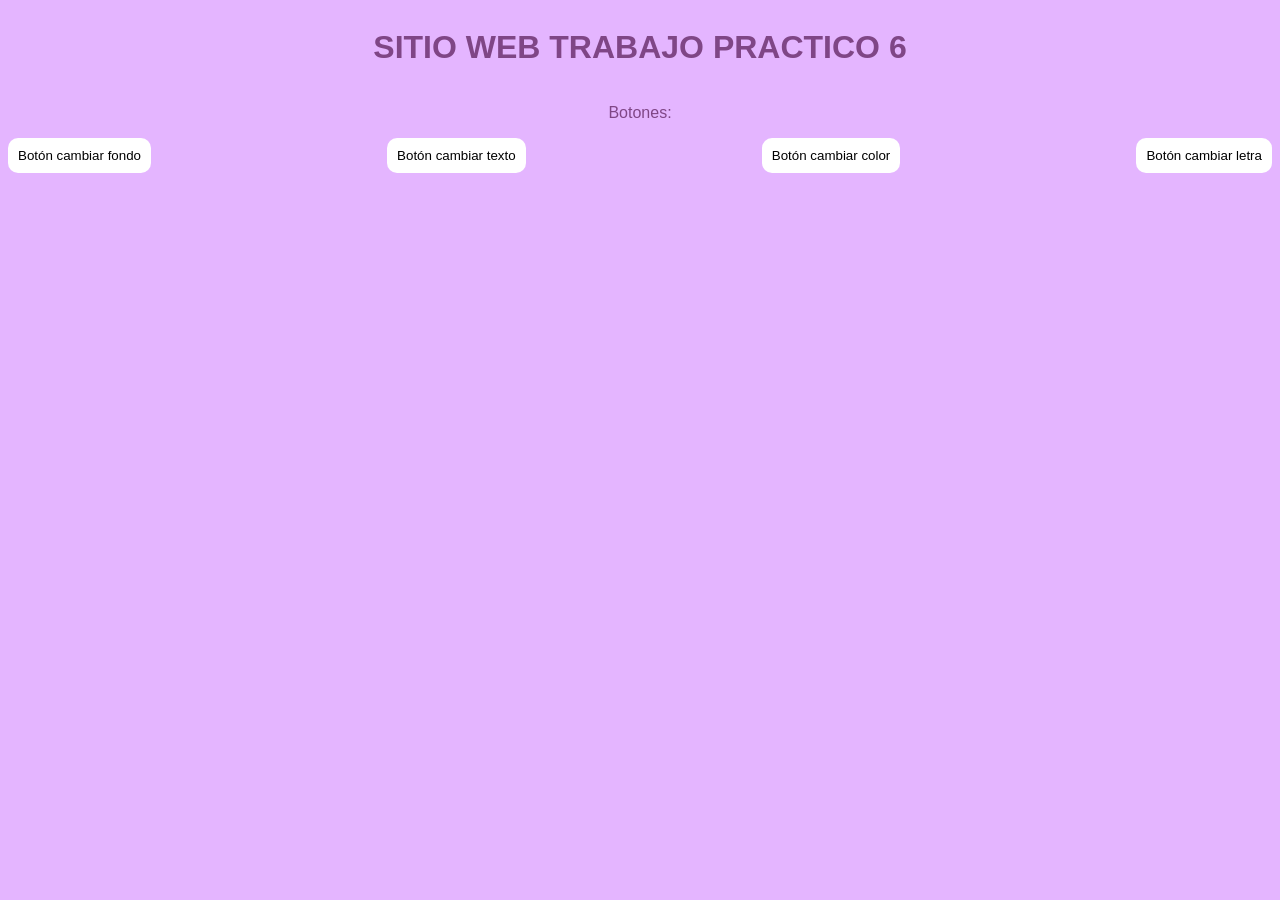
==== TP6/index.html @ 24fe09dc "25/06" ====
<!DOCTYPE html>
<html lang="en">

<head>
    <meta charset="UTF-8">
    <meta http-equiv="X-UA-Compatible" content="IE=edge">
    <meta name="viewport" content="width=device-width, initial-scale=1.0">
    <title>Document</title>
</head>
<link rel="stylesheet" href="style.css">
<link:app class="js"></link:app>

<body>

    <h1> SITIO WEB TRABAJO PRACTICO 6</h1>
    <P>Botones:</P>
    <div class="caja1">

        <button>Botón cambiar fondo</button>
        <button>Botón cambiar texto</button>
        <button>Botón cambiar color </button>
        <button>Botón cambiar letra </button>

    </div>



</body>

</html>
---- TP6/style.css ----
body{
    background-color: rgb(228, 181, 255);
    color: rgb(127, 70, 134);
    font-family: Arial, Helvetica, sans-serif;
    display: flex;
    flex-direction: column;
    justify-content: center;
    align-items: center;

}

#caja1{
flex-direction: row;
display: flex;
justify-content: space-between;
width: 100%;

}

text{
    font-size: 15px;
    color: beige;
}


button{
background-color:white ;
color: black;
padding: 10px;
border: none;
border-radius: 10px;
transition: 0.3s;
}

button:hover{
    background-color: rgb(58, 28, 94);
    color: white;
    transform: scale(1.3);
    rotate: 4deg;

}
div{
display: flex;
justify-content: space-between;
width: 100%;

}
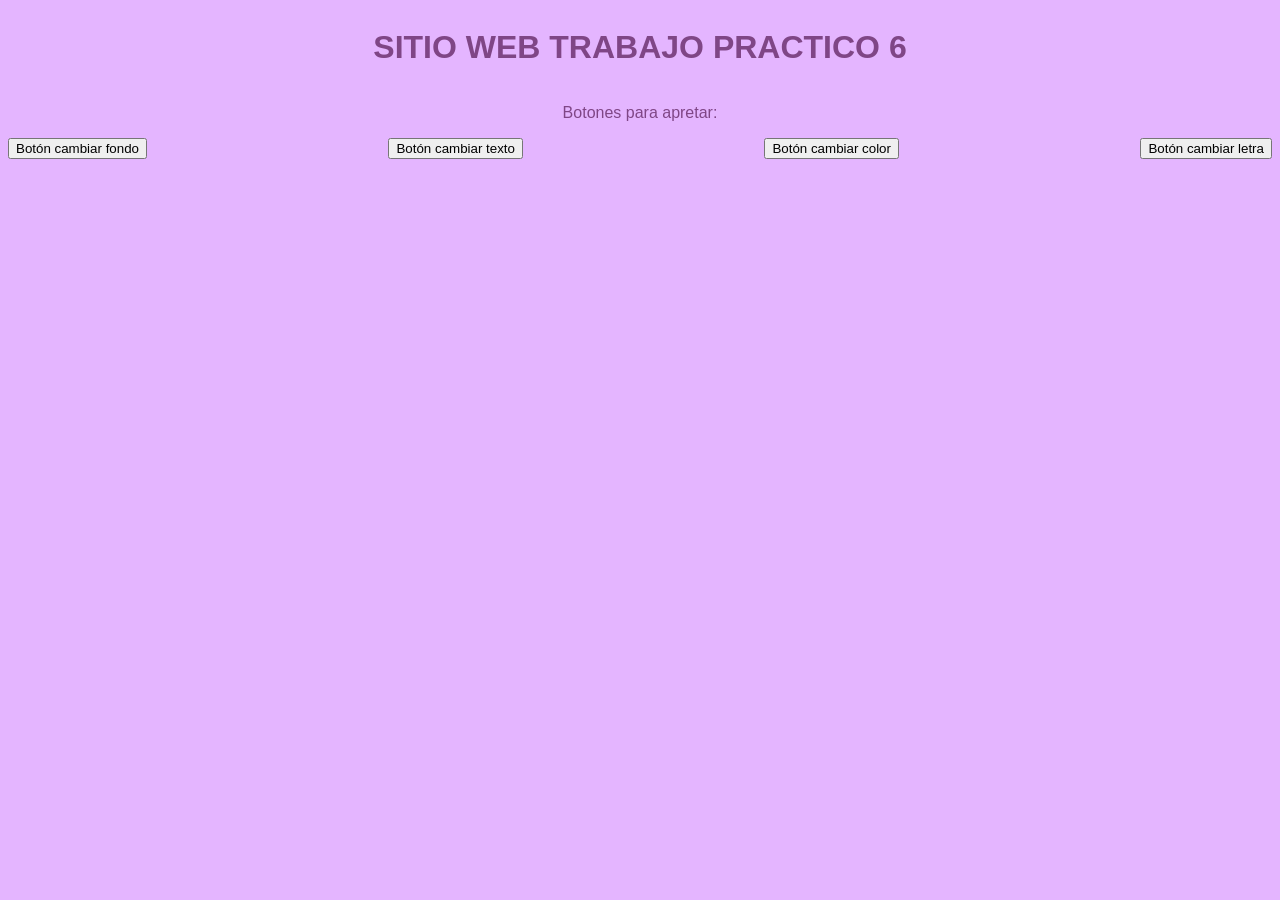
==== commit 6fe23d59: "02/07/26" ====
--- a/TP6/index.html
+++ b/TP6/index.html
@@ -8,23 +8,22 @@
     <title>Document</title>
 </head>
 <link rel="stylesheet" href="style.css">
-<link:app class="js"></link:app>
 
 <body>
 
     <h1> SITIO WEB TRABAJO PRACTICO 6</h1>
-    <P>Botones:</P>
+    <P>Botones para apretar:</P>
     <div class="caja1">
 
-        <button>Botón cambiar fondo</button>
-        <button>Botón cambiar texto</button>
-        <button>Botón cambiar color </button>
-        <button>Botón cambiar letra </button>
+        <button id="boton1">Botón cambiar fondo</button>
+        <button id="boton2">Botón cambiar texto</button>
+        <button id="boton3">Botón cambiar color </button>
+        <button id="boton4">Botón cambiar letra </button>
 
     </div>
 
 
 
 </body>
-
+<script src="app.js"></script>
 </html>
--- a/TP6/style.css
+++ b/TP6/style.css
@@ -23,7 +23,7 @@
 }
 
 
-button{
+button:hover{
 background-color:white ;
 color: black;
 padding: 10px;
